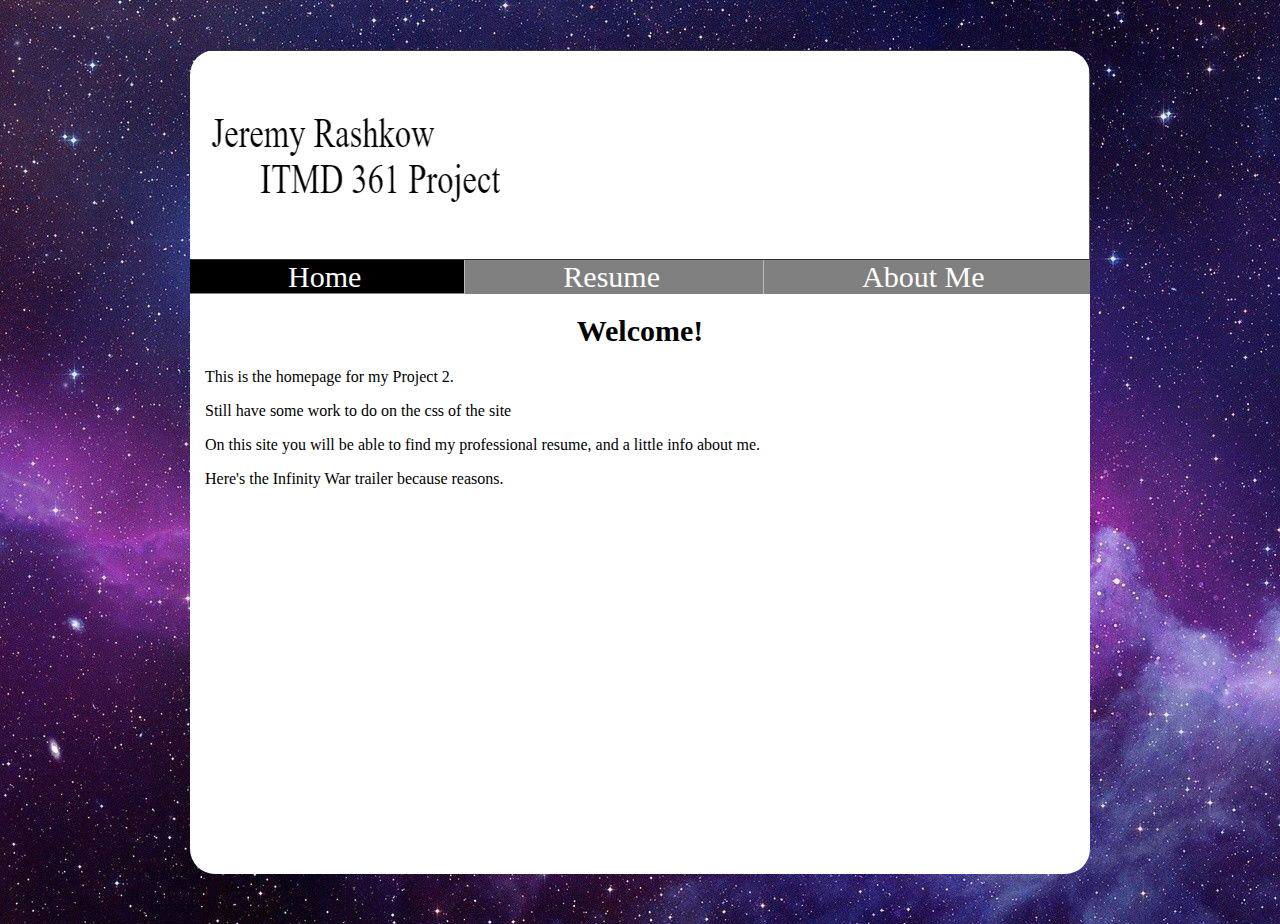
==== index.html @ cdf49f78 "added active page styling to nav bar" ====
<!DOCTYPE html> 

<html lang ="en">

  <head>
	<!--
	ITMD-361 Project 2  Homepage
	Author: Jeremy Rashkow
	Date Last Edited: 02/28/2018
	
	Filename: index.html   	  	
	-->
		
    <meta charset="UTF-8">
	<link href="project_02.css" rel="stylesheet" type="text/css" />
    <title>ITMD-361 Project</title>
  </head>
	
  <body>
		
    <header id="banner">
      <img src="images/itmd_361_project_02_banner.jpg" alt="header" />
    </header>
		
    <nav id="nav">
      <ul>
        <li><a class="active" href="index.html">Home</a></li>
        <li><a href="resume.html">Resume</a></li>
        <li><a href="aboutme.html">About Me</a></li>
      </ul>
    </nav>
	
    <section id="index_sec_1">
      <h1>Welcome!</h1>
      <p>This is the homepage for my Project 2.</p>
      <p>Still have some work to do on the css of the site</p>
      <p>On this site you will be able to find my professional resume, and a little info about me.</p>
      <p>Here's the Infinity War trailer because reasons.</p>
      <iframe src="https://www.youtube.com/embed/6ZfuNTqbHE8" allowfullscreen></iframe>
    </section>
	
  </body>

</html>
---- project_02.css ----
body
{
  background-image: url("images/page_background.jpg");
  margin-left: auto;
  margin-right: auto;
  width: 900px;
}

#banner
{
  margin-top: 50px;
  height: 210px;
  width: 900px;
}

#banner img
{
  padding: 0;
  border-radius: 25px 25px 0px 0px;
  height: 210px;
  width: 900px;
  margin: 0;
}

#nav ul
{
  background: gray;
  padding: 0;
  margin: 0;
  list-style: none;
  overflow: hidden;
}

#nav ul li
{
  float:left;
  font-size: 30px;
}

#nav ul li a
{
  color: white;
  text-align: center;
  text-decoration: none;
  padding-left: 98px;
  padding-right: 101px;
}

#nav ul li a:last-of-type
{
  padding-right: 103px;
}

#nav ul li:hover
{
  background: black;
}

#nav ul li a:hover
{
  background-color: black;
}

#nav li {
    border-right: 1px solid #bbb;
}

#nav li:last-child {
    border-right: none;
}

li a:hover:not(.active) {
    background-color: #111;
}

.active {
    background-color: black;
}

section
{
  padding:0;
  margin:0;
  overflow: auto;
  background: white;
}

#index_sec_1
{
  border-radius: 0px 0px 25px 25px;
}

#index_sec_1 h1
{
  font-size: 30px;
  text-align: center;
}

#index_sec_1 p
{
  font-size: 16px;
  text-align: left;
  padding-left: 15px;
}

#resume_education, #resume_experience, #resume_skills, #resume_activities, #resume_references
{
  padding-left: 25px;
}

#resume_education h3, #resume_experience h3, #resume_skills h3, #resume_activities h3, #resume_references h3
{
  padding-left: 20px;
}

#resume_education p, #resume_experience p, #resume_skills p, #resume_activities p, #resume_references p
{
  padding-left: 40px;
}

#resume_education ul, #resume_experience ul, #resume_skills ul, #resume_activities ul, #resume_references ul
{
  padding-left: 60px;
}

#resume_references
{
  border-radius: 0px 0px 25px 25px;
}

section:last-of-type
{
  margin-bottom: 50px;
} 


#aboutme_sec_1
{
  border-radius: 0px 0px 25px 25px;
}

#aboutme_sec_1 img
{
  padding-top: 25px;
  display: block;
  margin-left: auto;
  margin-right: auto;
}

#aboutme_sec_1 h1
{
  font-size: 30px;
  text-align: center;
}

#aboutme_sec_1 ul li
{
  padding-left: 25px;
}

iframe 
{
  border: none;
  display: block;
  height: 350px;
  margin-left: auto;
  margin-right: auto;
  padding-bottom: 20px;
  width: 700px;
}
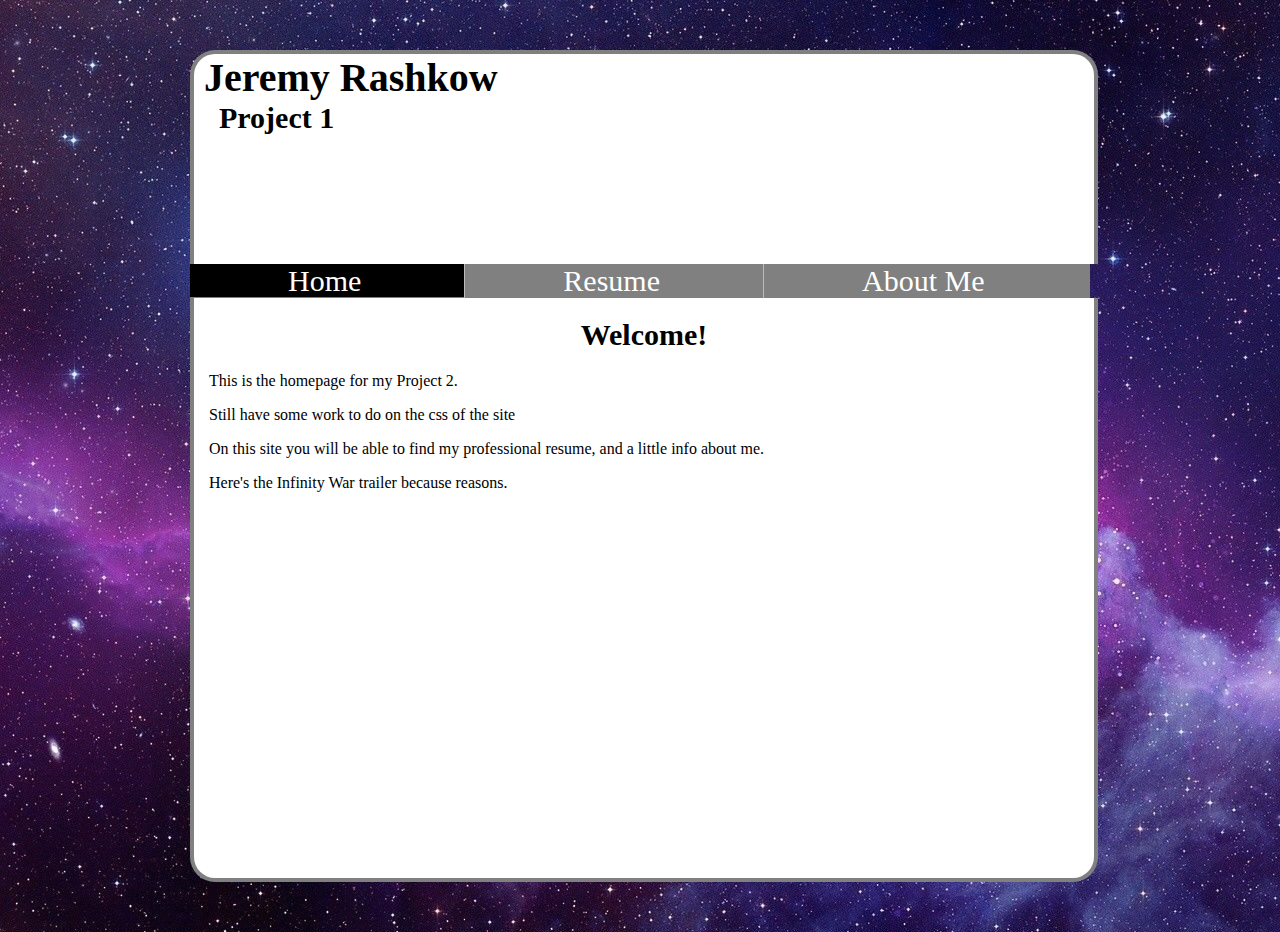
==== commit edd711a7: "took out banner image and added body border" ====
--- a/index.html
+++ b/index.html
@@ -19,7 +19,8 @@
   <body>
 		
     <header id="banner">
-      <img src="images/itmd_361_project_02_banner.jpg" alt="header" />
+      <h1>Jeremy Rashkow<h1/>
+	  <h3>Project 1</h3>
     </header>
 		
     <nav id="nav">
--- a/project_02.css
+++ b/project_02.css
@@ -8,17 +8,28 @@
 
 #banner
 {
+  border: 4px solid gray;
+  border-bottom: none;
+  background-color: white;
+  border-radius: 25px 25px 0px 0px;
   margin-top: 50px;
   height: 210px;
+  overflow: hidden;
   width: 900px;
 }
 
-#banner img
+#banner h1
 {
-  padding: 0;
-  border-radius: 25px 25px 0px 0px;
-  height: 210px;
-  width: 900px;
+  font-size: 40px;
+  padding-left: 10px;
+  margin: 0;
+}
+
+#banner h3
+{
+  font-size: 30px;
+  padding-left: 25px;
+  padding-top: 0px;
   margin: 0;
 }
 
@@ -29,6 +40,7 @@
   margin: 0;
   list-style: none;
   overflow: hidden;
+  width: 900px;
 }
 
 #nav ul li
@@ -43,7 +55,7 @@
   text-align: center;
   text-decoration: none;
   padding-left: 98px;
-  padding-right: 101px;
+  padding-right: 102px;
 }
 
 #nav ul li a:last-of-type
@@ -79,15 +91,14 @@
 
 section
 {
+  border: 4px solid gray;
+  border-bottom:none;
+  border-top: none;
   padding:0;
   margin:0;
   overflow: auto;
   background: white;
-}
-
-#index_sec_1
-{
-  border-radius: 0px 0px 25px 25px;
+  width: 900px;
 }
 
 #index_sec_1 h1
@@ -123,21 +134,14 @@
   padding-left: 60px;
 }
 
-#resume_references
-{
-  border-radius: 0px 0px 25px 25px;
-}
 
 section:last-of-type
 {
+  border-radius: 0px 0px 25px 25px;
   margin-bottom: 50px;
+  border-bottom: 4px solid gray;
 } 
 
-
-#aboutme_sec_1
-{
-  border-radius: 0px 0px 25px 25px;
-}
 
 #aboutme_sec_1 img
 {
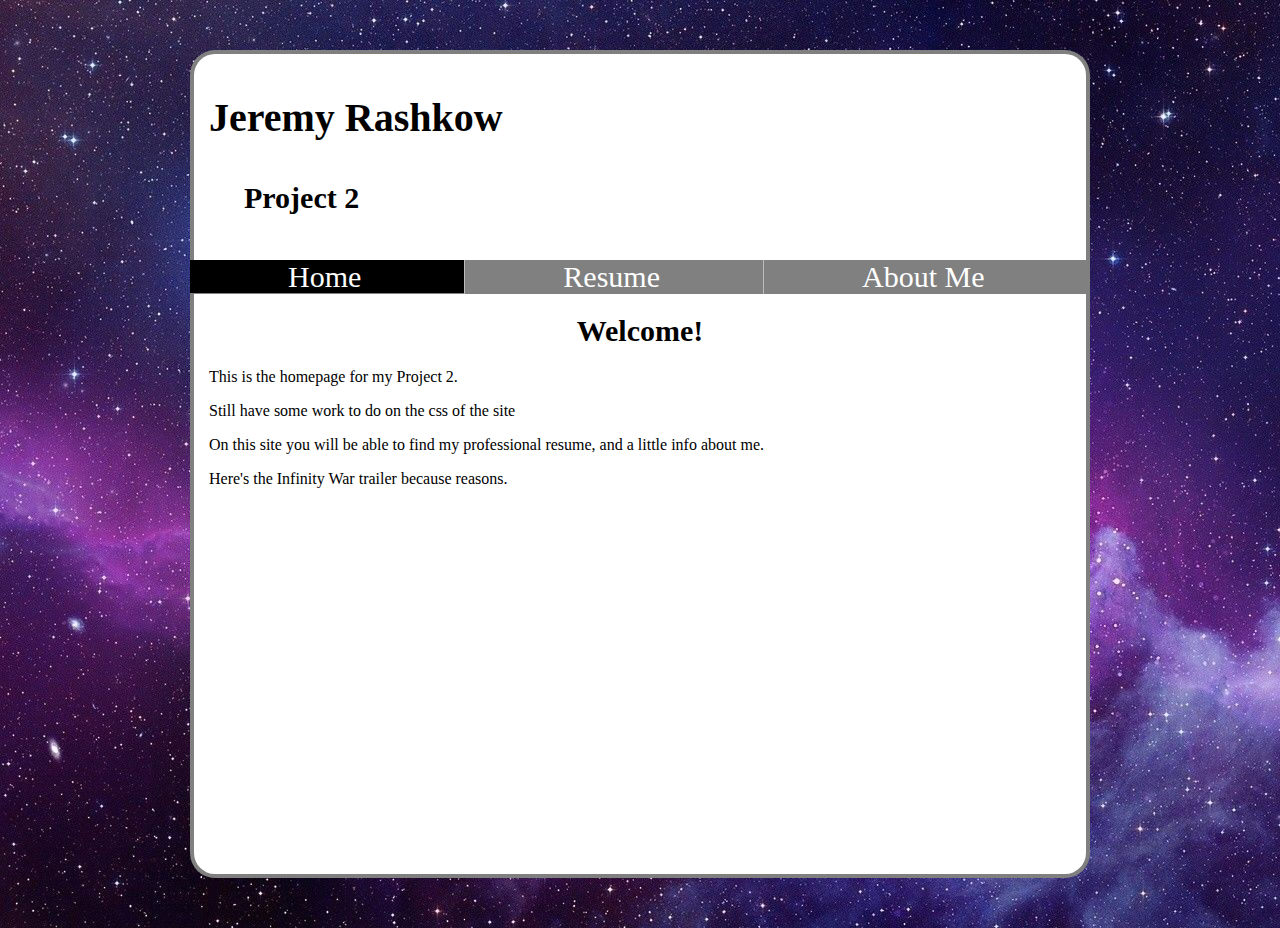
==== commit 2aadac20: "fixed css file path link" ====
--- a/index.html
+++ b/index.html
@@ -12,7 +12,7 @@
 	-->
 		
     <meta charset="UTF-8">
-	<link href="project_02.css" rel="stylesheet" type="text/css" />
+	<link href="styles/project_02.css" rel="stylesheet" type="text/css" />
     <title>ITMD-361 Project</title>
   </head>
 	
@@ -20,7 +20,7 @@
 		
     <header id="banner">
       <h1>Jeremy Rashkow<h1/>
-	  <h3>Project 1</h3>
+	  <h3>Project 2</h3>
     </header>
 		
     <nav id="nav">
--- a/styles/project_02.css
+++ b/styles/project_02.css
@@ -0,0 +1,167 @@
+
+/*Body Styles*/
+body {
+  background-image: url("../images/page_background.jpg");
+  margin-left: auto;
+  margin-right: auto;
+  width: 900px;
+}
+
+/*Banner Styles*/
+#banner {
+  box-sizing: border-box;
+  border: 4px solid gray;
+  border-bottom: none;
+  background-color: white;
+  border-radius: 25px 25px 0px 0px;
+  margin-top: 50px;
+  height: 210px;
+  overflow: hidden;
+  width: 900px;
+}
+
+#banner h1 {
+  padding-top: 40px;
+  font-size: 40px;
+  padding-left: 15px;
+  margin: 0;
+}
+
+#banner h3 {
+  font-size: 30px;
+  padding-left: 50px;
+  padding-top: 0px;
+  margin: 0;
+}
+
+/*Navigation Styles*/
+#nav ul {
+  background: gray;
+  padding: 0;
+  margin: 0;
+  list-style: none;
+  overflow: hidden;
+  width: 900px;
+}
+
+#nav ul li {
+  float:left;
+  font-size: 30px;
+}
+
+#nav ul li a {
+  color: white;
+  text-align: center;
+  text-decoration: none;
+  padding-left: 98px;
+  padding-right: 102px;
+}
+
+#nav ul li a:last-of-type {
+  padding-right: 103px;
+}
+
+#nav ul li:hover {
+  background: black;
+}
+
+#nav ul li a:hover {
+  background-color: black;
+}
+
+#nav li {
+    border-right: 1px solid #bbb;
+}
+
+#nav li:last-child {
+    border-right: none;
+}
+
+li a:hover:not(.active) {
+    background-color: #111;
+}
+
+.active {
+    background-color: black;
+}
+
+/*Section Styles*/
+section {
+  box-sizing: border-box;
+  border: 4px solid gray;
+  border-bottom:none;
+  border-top: none;
+  padding:0;
+  margin:0;
+  overflow: hidden;
+  background: white;
+  width: 900px;
+}
+
+section:last-of-type {
+  border-radius: 0px 0px 25px 25px;
+  margin-bottom: 50px;
+  border-bottom: 4px solid gray;
+} 
+
+#resume_education, #resume_experience, #resume_skills, #resume_activities, #resume_references {
+  padding-left: 25px;
+}
+
+#resume_education, #resume_experience, #resume_skills, #resume_activities, #resume_references {
+  padding-left: 25px;
+}
+
+/*Heading Styles*/
+#resume_education h3, #resume_experience h3, #resume_skills h3, #resume_activities h3, #resume_references h3 {
+  padding-left: 20px;
+}
+
+#index_sec_1 h1 {
+  font-size: 30px;
+  text-align: center;
+}
+
+#aboutme_sec_1 h1 {
+  font-size: 30px;
+  text-align: center;
+}
+
+/*Paragraph Styles*/
+#index_sec_1 p {
+  font-size: 16px;
+  text-align: left;
+  padding-left: 15px;
+}
+
+#resume_education p, #resume_experience p, #resume_skills p, #resume_activities p, #resume_references p {
+  padding-left: 40px;
+}
+
+/*List Styles*/
+#resume_education ul, #resume_experience ul, #resume_skills ul, #resume_activities ul, #resume_references ul {
+  padding-left: 60px;
+}
+
+#aboutme_sec_1 ul li {
+  padding-left: 25px;
+}
+
+/*Image Styles*/
+#aboutme_sec_1 img {
+  padding-top: 25px;
+  display: block;
+  margin-left: auto;
+  margin-right: auto;
+}
+
+/*Video Link Styles*/
+iframe  {
+  border: none;
+  display: block;
+  height: 350px;
+  margin-left: auto;
+  margin-right: auto;
+  padding-bottom: 20px;
+  width: 700px;
+}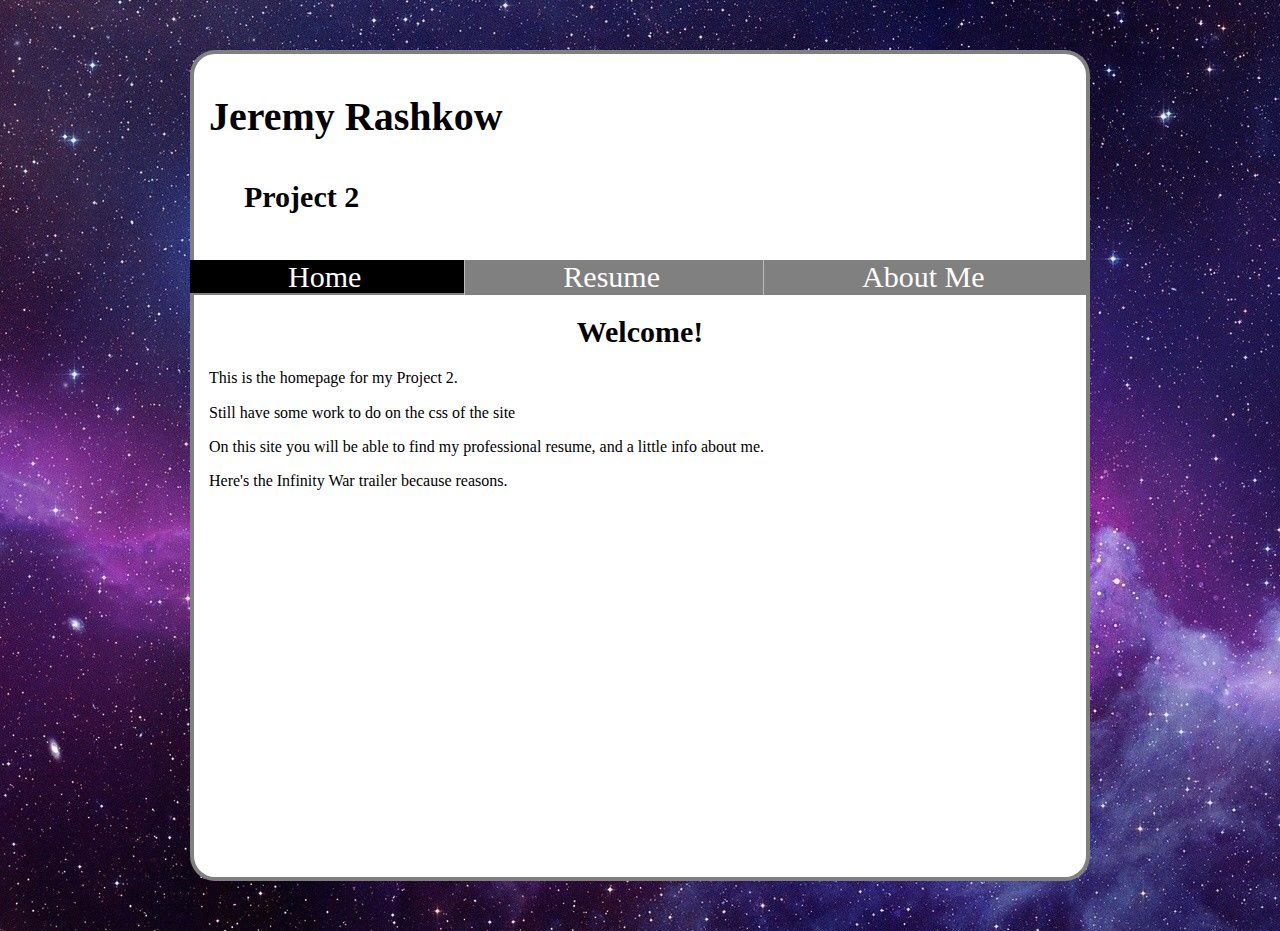
==== commit 37245937: "centered body" ====
--- a/index.html
+++ b/index.html
@@ -13,6 +13,7 @@
 		
     <meta charset="UTF-8">
 	<link href="styles/project_02.css" rel="stylesheet" type="text/css" />
+	<link href="styles/normalize.css" rel="stylesheet" type="text/css" />
     <title>ITMD-361 Project</title>
   </head>
 	
--- a/styles/project_02.css
+++ b/styles/project_02.css
@@ -2,8 +2,8 @@
 /*Body Styles*/
 body {
   background-image: url("../images/page_background.jpg");
-  margin-left: auto;
-  margin-right: auto;
+  display: block;
+  margin: 0 auto;
   width: 900px;
 }
 
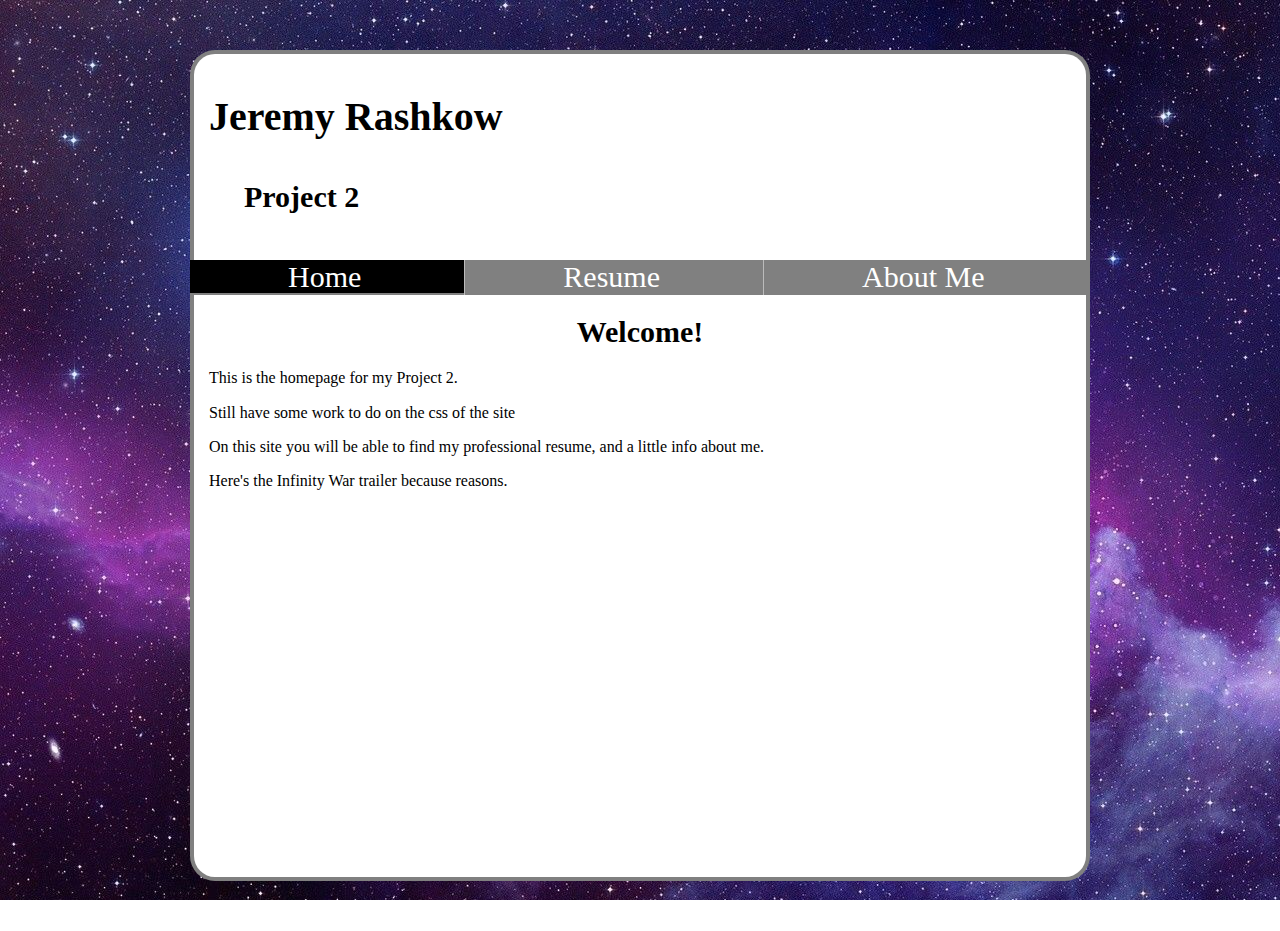
==== commit 2e859fd4: "fixed line spacing" ====
--- a/index.html
+++ b/index.html
@@ -10,20 +10,18 @@
 	
 	Filename: index.html   	  	
 	-->
-		
     <meta charset="UTF-8">
 	<link href="styles/project_02.css" rel="stylesheet" type="text/css" />
 	<link href="styles/normalize.css" rel="stylesheet" type="text/css" />
     <title>ITMD-361 Project</title>
   </head>
 	
-  <body>
-		
+  <body>	
     <header id="banner">
       <h1>Jeremy Rashkow<h1/>
 	  <h3>Project 2</h3>
-    </header>
-		
+    </header>	
+	
     <nav id="nav">
       <ul>
         <li><a class="active" href="index.html">Home</a></li>
--- a/styles/project_02.css
+++ b/styles/project_02.css
@@ -2,6 +2,7 @@
 /*Body Styles*/
 body {
   background-image: url("../images/page_background.jpg");
+  background-attachment: fixed;
   display: block;
   margin: 0 auto;
   width: 900px;
@@ -15,6 +16,7 @@
   background-color: white;
   border-radius: 25px 25px 0px 0px;
   margin-top: 50px;
+  float: left;
   height: 210px;
   overflow: hidden;
   width: 900px;
@@ -70,19 +72,19 @@
 }
 
 #nav li {
-    border-right: 1px solid #bbb;
+  border-right: 1px solid #bbb;
 }
 
 #nav li:last-child {
-    border-right: none;
+  border-right: none;
 }
 
 li a:hover:not(.active) {
-    background-color: #111;
+  background-color: #111;
 }
 
 .active {
-    background-color: black;
+  background-color: black;
 }
 
 /*Section Styles*/
@@ -91,6 +93,7 @@
   border: 4px solid gray;
   border-bottom:none;
   border-top: none;
+  float: left;
   padding:0;
   margin:0;
   overflow: hidden;
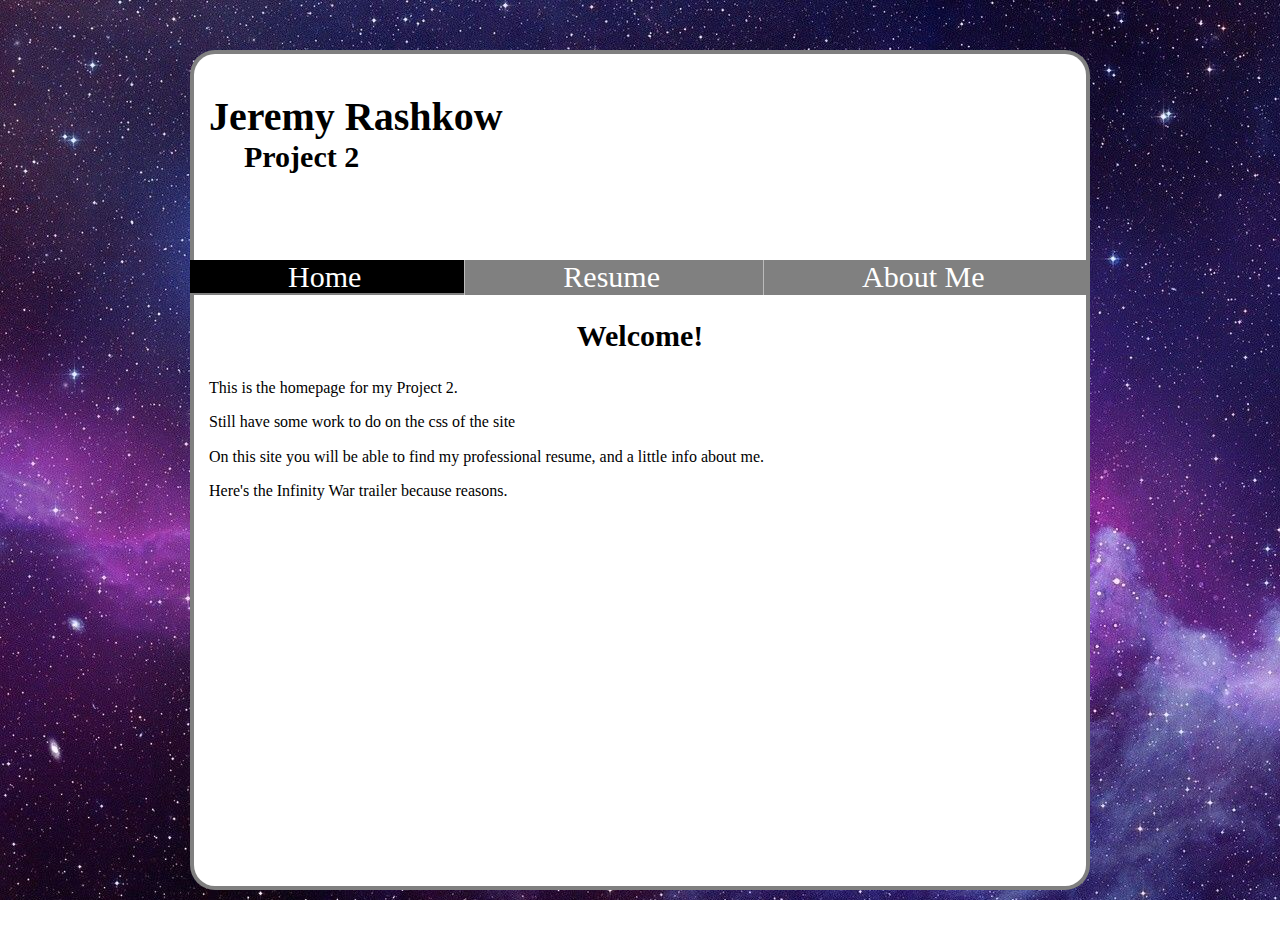
==== commit 76297198: "changed layout of aboutme page" ====
--- a/index.html
+++ b/index.html
@@ -18,7 +18,7 @@
 	
   <body>	
     <header id="banner">
-      <h1>Jeremy Rashkow<h1/>
+      <h1>Jeremy Rashkow</h1>
 	  <h3>Project 2</h3>
     </header>	
 	
@@ -31,7 +31,7 @@
     </nav>
 	
     <section id="index_sec_1">
-      <h1>Welcome!</h1>
+      <h2>Welcome!</h2>
       <p>This is the homepage for my Project 2.</p>
       <p>Still have some work to do on the css of the site</p>
       <p>On this site you will be able to find my professional resume, and a little info about me.</p>
--- a/styles/project_02.css
+++ b/styles/project_02.css
@@ -120,14 +120,18 @@
   padding-left: 20px;
 }
 
-#index_sec_1 h1 {
+#index_sec_1 h2 {
   font-size: 30px;
   text-align: center;
 }
 
-#aboutme_sec_1 h1 {
+#aboutme_sec_1 h2 {
   font-size: 30px;
   text-align: center;
+}
+
+#aboutme_sec_1 {
+	padding-right: 8px;
 }
 
 /*Paragraph Styles*/
@@ -147,6 +151,7 @@
 }
 
 #aboutme_sec_1 ul li {
+  list-style-type: none;
   padding-left: 25px;
 }
 
@@ -154,8 +159,10 @@
 #aboutme_sec_1 img {
   padding-top: 25px;
   display: block;
-  margin-left: auto;
-  margin-right: auto;
+  float: left;
+  padding-left: 25px;
+  padding-right: 25px;
+  padding-bottom: 25px;
 }
 
 /*Video Link Styles*/
@@ -167,4 +174,4 @@
   margin-right: auto;
   padding-bottom: 20px;
   width: 700px;
-}+}
